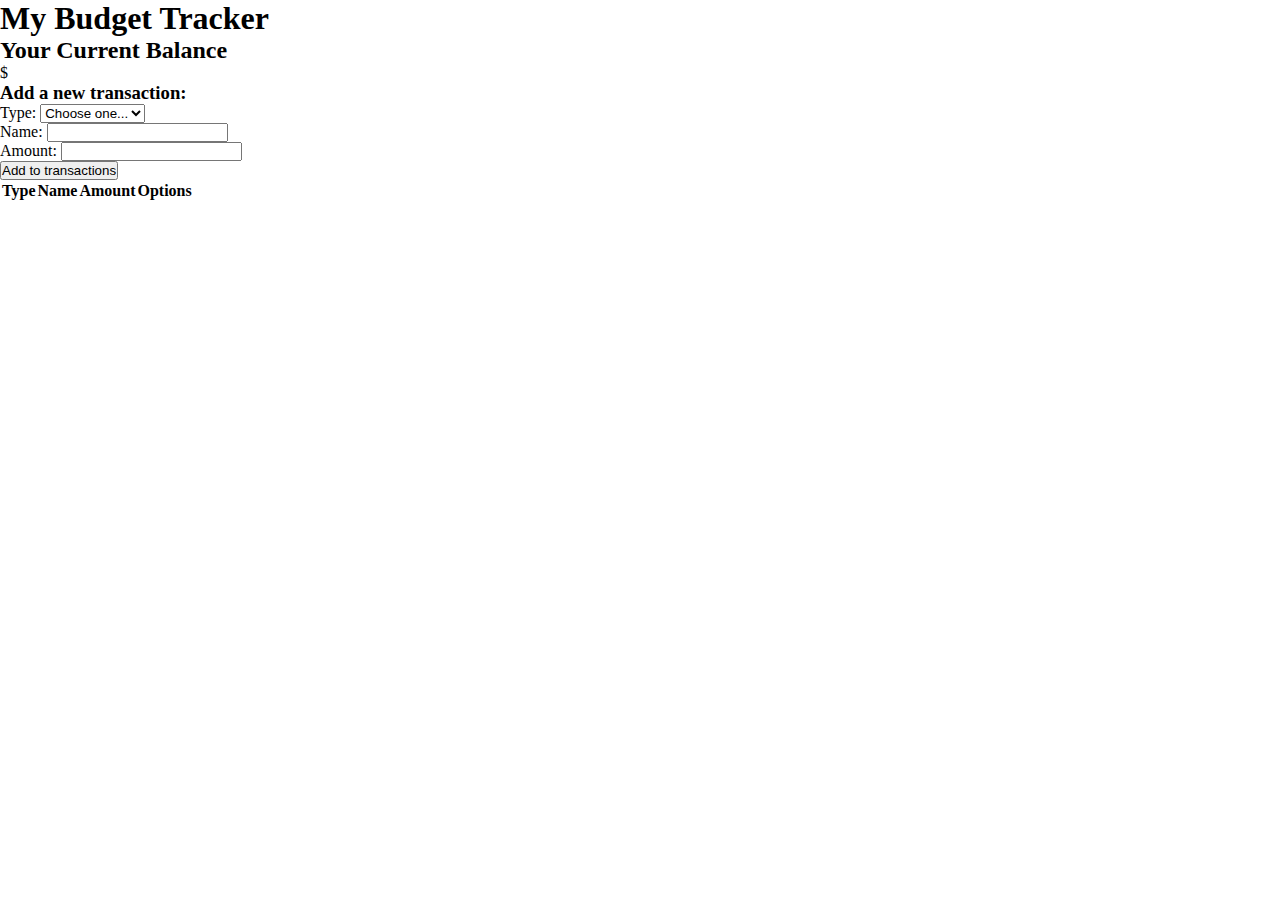
==== budget.html @ 943d187d "Add files via upload" ====
<!DOCTYPE html>
<html>
<head>
    <title>Budget Tracker | CodingNepal</title>
    <link rel="stylesheet" href="style.css">
</head>
<body>
    <div class="headerBar">
        <header>
            <h1 class="title">My Budget Tracker</h1>
            <h2 class="topbar">Your Current Balance</h2>
            <p>
                <span class="currency">$</span>
                <span class="balance"></span>
            </p>
            <header>
    </div>
    <div class="content">
        <h3 class="secondTitle">Add a new transaction: </h3>
        <div class="form">
            <form id="expForm">
                <div class="formLine left">
                    <span for="type">Type:</span>
                    <select id="type">
                        <option value="chooseOne">Choose one...</option>
                        <option value="income">Income</option>
                        <option value="expense">Expense</option>
                    </select>
                </div>
                <div class="formLine right">
                    <span for="name">Name:</span>
                    <input type="text" id="name">
                </div>

                <div class="formLine right">
                    <span for="amount">Amount:</span>
                    <input type="text" id="amount">
                </div>
                <button type="submit" class="buttonSave">Add to transactions</button>
            </form>
        </div>
    </div>
    <div class="content">
        <table class="table">
            <thead>
                <tr>
                    <th>Type</th>
                    <th>Name</th>
                    <th>Amount</th>
                    <th>Options</th>
                </tr>
            </thead>
            <tbody id="transactionTable"></tbody>
        </table>
    </div>

    <script src="script.js"></script>
</body>
</html>
---- style.css ----
/*  import google fonts */
                    
                    @import url('https://fonts.googleapis.com/css2?family=Poppins:wght@400;500;600;700&family=Ubuntu:wght@400;500;700&display=swap');
                    * {
                        margin: 0;
                        padding: 0;
                        box-sizing: border-box;
                        text-decoration: none;
                    }
                    
                    html {
                        scroll-behavior: smooth;
                    }
                    /* custom scroll bar */
                    
                     ::-webkit-scrollbar {
                        width: 10px;
                    }
                    
                     ::-webkit-scrollbar-track {
                        background: #f1f1f1;
                    }
                    
                     ::-webkit-scrollbar-thumb {
                        background: #888;
                    }
                    
                     ::-webkit-scrollbar-thumb:hover {
                        background: #555;
                    }
                    /* all similar content styling codes */
                    
                    section {
                        padding: 80px 0;
                    }
                    
                    .max-width {
                        max-width: 1300px;
                        padding: 0 30px;
                        margin: auto;
                    }
                    
                    .about,
                    .services,
                    .skills,
                    .teams,
                    .contact,
                    footer {
                        font-family: 'Poppins', sans-serif;
                    }
                    
                    .about .about-content,
                    .services .serv-content,
                    .skills .skills-content,
                    .contact .contact-content {
                        display: flex;
                        flex-wrap: wrap;
                        align-items: center;
                        justify-content: space-between;
                    }
                    
                    section .title {
                        position: relative;
                        text-align: center;
                        font-size: 40px;
                        font-weight: 500;
                        margin-bottom: 60px;
                        padding-bottom: 20px;
                        font-family: 'Ubuntu', sans-serif;
                    }
                    
                    section .title::before {
                        content: "";
                        position: absolute;
                        bottom: 0px;
                        left: 50%;
                        width: 180px;
                        height: 3px;
                        background: #111;
                        transform: translateX(-50%);
                    }
                    
                    section .title::after {
                        position: absolute;
                        bottom: -8px;
                        left: 50%;
                        font-size: 20px;
                        color: crimson;
                        padding: 0 5px;
                        background: #fff;
                        transform: translateX(-50%);
                    }
                    /* navbar styling */
                    
                    .navbar {
                        position: fixed;
                        width: 100%;
                        z-index: 999;
                        padding: 30px 0;
                        font-family: 'Ubuntu', sans-serif;
                        transition: all 0.3s ease;
                    }
                    
                    .navbar.sticky {
                        padding: 15px 0;
                        background: crimson;
                    }
                    
                    .navbar .max-width {
                        display: flex;
                        align-items: center;
                        justify-content: space-between;
                    }
                    
                    .navbar .logo a {
                        color: #fff;
                        font-size: 35px;
                        font-weight: 600;
                    }
                    
                    .navbar .logo a span {
                        color: crimson;
                        transition: all 0.3s ease;
                    }
                    
                    .navbar.sticky .logo a span {
                        color: #fff;
                    }
                    
                    .navbar .menu li {
                        list-style: none;
                        display: inline-block;
                    }
                    
                    .navbar .menu li a {
                        display: block;
                        color: #fff;
                        font-size: 18px;
                        font-weight: 500;
                        margin-left: 25px;
                        transition: color 0.3s ease;
                    }
                    
                    .navbar .menu li a:hover {
                        color: crimson;
                    }
                    
                    .navbar.sticky .menu li a:hover {
                        color: #fff;
                    }
                    /* menu btn styling */
                    
                    .menu-btn {
                        color: #fff;
                        font-size: 23px;
                        cursor: pointer;
                        display: none;
                    }
                    
                    .scroll-up-btn {
                        position: fixed;
                        height: 45px;
                        width: 42px;
                        background: crimson;
                        right: 30px;
                        bottom: 10px;
                        text-align: center;
                        line-height: 45px;
                        color: #fff;
                        z-index: 9999;
                        font-size: 30px;
                        border-radius: 6px;
                        border-bottom-width: 2px;
                        cursor: pointer;
                        opacity: 0;
                        pointer-events: none;
                        transition: all 0.3s ease;
                    }
                    
                    .scroll-up-btn.show {
                        bottom: 30px;
                        opacity: 1;
                        pointer-events: auto;
                    }
                    
                    .scroll-up-btn:hover {
                        filter: brightness(70%);
                    }
                    
                    nav ul li {
                        display: inline-table;
                    }
                    
                    nav ul li a {
                        color: white;
                        display: block;
                        padding: 0 5px;
                        line-height: 40px;
                        font-size: 20px;
                        transition: .5s;
                    }
                    
                    nav ul ul {
                        position: absolute;
                        top: 55px;
                        opacity: 0;
                        visibility: visible;
                    }
                    
                    nav ul li:hover>ul {
                        top: 70px;
                        opacity: 1;
                        visibility: visible;
                        transition: .3s linear;
                    }
                    
                    nav ul ul li {
                        width: 100px;
                        display: inline-block;
                        position: relative;
                        border-top: none;
                    }
                    
                    nav ul ul li a {
                        line-height: 50px;
                    }
                    
                    nav ul ul ul {
                        border-top: none;
                    }
                    
                    nav ul ul ul li {
                        position: relative;
                        top: -70px;
                        left: 100px;
                    }
                    
                    nav ul ul li a i {
                        margin-left: 35px;
                    }
                    /* home section styling */
                    
                    .home {
                        display: flex;
                        background: url("IMAGES/banner.jpg") no-repeat center;
                        height: 100vh;
                        color: #fff;
                        min-height: 500px;
                        background-size: cover;
                        background-attachment: fixed;
                        font-family: 'Ubuntu', sans-serif;
                    }
                    
                    .home .max-width {
                        width: 100%;
                        display: flex;
                    }
                    
                    .home .max-width .row {
                        margin-right: 0;
                    }
                    
                    .home .home-content .text-1 {
                        font-size: 27px;
                    }
                    
                    .home .home-content .text-2 {
                        font-size: 75px;
                        font-weight: 600;
                        margin-left: -3px;
                    }
                    
                    .home .home-content .text-3 {
                        font-size: 40px;
                        margin: 5px 0;
                    }
                    
                    .home .home-content .text-3 span {
                        color: crimson;
                        font-weight: 500;
                    }
                    
                    .home .home-content a {
                        display: inline-block;
                        background: crimson;
                        color: #fff;
                        font-size: 25px;
                        padding: 12px 36px;
                        margin-top: 20px;
                        font-weight: 400;
                        border-radius: 6px;
                        border: 2px solid crimson;
                        transition: all 0.3s ease;
                    }
                    
                    .home .home-content a:hover {
                        color: crimson;
                        background: none;
                    }
                    /* about section styling */
                    
                    .about .title::after {
                        content: "who i am";
                    }
                    
                    .about .about-content .left {
                        width: 45%;
                    }
                    
                    .about .about-content .left img {
                        height: 400px;
                        width: 400px;
                        object-fit: cover;
                        border-radius: 6px;
                    }
                    
                    .about .about-content .right {
                        width: 55%;
                    }
                    
                    .about .about-content .right .text {
                        font-size: 25px;
                        font-weight: 600;
                        margin-bottom: 10px;
                    }
                    
                    .about .about-content .right .text span {
                        color: crimson;
                    }
                    
                    .about .about-content .right p {
                        text-align: justify;
                    }
                    
                    .about .about-content .right a {
                        display: inline-block;
                        background: crimson;
                        color: #fff;
                        font-size: 20px;
                        font-weight: 500;
                        padding: 10px 30px;
                        margin-top: 20px;
                        border-radius: 6px;
                        border: 2px solid crimson;
                        transition: all 0.3s ease;
                    }
                    
                    .about .about-content .right a:hover {
                        color: crimson;
                        background: none;
                    }
                    /* services section styling */
                    
                    .services,
                    .teams {
                        color: #fff;
                        background: #111;
                    }
                    
                    .services .title::before,
                    .teams .title::before {
                        background: #fff;
                    }
                    
                    .services .title::after,
                    .teams .title::after {
                        background: #111;
                        content: "what i provide";
                    }
                    
                    .services .serv-content .card {
                        width: calc(33% - 20px);
                        background: #222;
                        text-align: center;
                        border-radius: 6px;
                        padding: 50px 25px;
                        cursor: pointer;
                        transition: all 0.3s ease;
                    }
                    
                    .services .serv-content .card:hover {
                        background: crimson;
                    }
                    
                    .services .serv-content .card .box {
                        transition: all 0.3s ease;
                    }
                    
                    .services .serv-content .card:hover .box {
                        transform: scale(1.05);
                    }
                    
                    .services .serv-content .card i {
                        font-size: 50px;
                        color: crimson;
                        transition: color 0.3s ease;
                    }
                    
                    .services .serv-content .card:hover i {
                        color: #fff;
                    }
                    
                    .services .serv-content .card .text {
                        font-size: 25px;
                        font-weight: 500;
                        margin: 10px 0 7px 0;
                    }
                    /* skills section styling */
                    
                    .skills .title::after {
                        content: "what i know";
                    }
                    
                    .skills .skills-content .column {
                        width: calc(50% - 30px);
                    }
                    
                    .skills .skills-content .left .text {
                        font-size: 20px;
                        font-weight: 600;
                        margin-bottom: 10px;
                    }
                    
                    .skills .skills-content .left p {
                        text-align: justify;
                    }
                    
                    .skills .skills-content .left a {
                        display: inline-block;
                        background: crimson;
                        color: #fff;
                        font-size: 18px;
                        font-weight: 500;
                        padding: 8px 16px;
                        margin-top: 20px;
                        border-radius: 6px;
                        border: 2px solid crimson;
                        transition: all 0.3s ease;
                    }
                    
                    .skills .skills-content .left a:hover {
                        color: crimson;
                        background: none;
                    }
                    
                    .skills .skills-content .right .bars {
                        margin-bottom: 15px;
                    }
                    
                    .skills .skills-content .right .info {
                        display: flex;
                        margin-bottom: 5px;
                        align-items: center;
                        justify-content: space-between;
                    }
                    
                    .skills .skills-content .right span {
                        font-weight: 500;
                        font-size: 18px;
                    }
                    
                    .skills .skills-content .right .line {
                        height: 5px;
                        width: 100%;
                        background: lightgrey;
                        position: relative;
                    }
                    
                    .skills .skills-content .right .line::before {
                        content: "";
                        position: absolute;
                        height: 100%;
                        left: 0;
                        top: 0;
                        background: crimson;
                    }
                    
                    .skills-content .right .html::before {
                        width: 90%;
                    }
                    
                    .skills-content .right .css::before {
                        width: 60%;
                    }
                    
                    .skills-content .right .js::before {
                        width: 80%;
                    }
                    
                    .skills-content .right .php::before {
                        width: 50%;
                    }
                    
                    .skills-content .right .mysql::before {
                        width: 70%;
                    }
                    /* teams section styling */
                    /* .teams .title::after {
                        content: "who with me";
                    }
                    
                    .teams .carousel .card {
                        background: #222;
                        border-radius: 6px;
                        padding: 25px 35px;
                        text-align: center;
                        overflow: hidden;
                        transition: all 0.3s ease;
                    }
                    
                    .teams .carousel .card:hover {
                        background: crimson;
                    }
                    
                    .teams .carousel .card .box {
                        display: flex;
                        flex-direction: column;
                        align-items: center;
                        justify-content: center;
                        transition: all 0.3s ease;
                    }
                    
                    .teams .carousel .card:hover .box {
                        transform: scale(1.05);
                    }
                    
                    .teams .carousel .card .text {
                        font-size: 25px;
                        font-weight: 500;
                        margin: 10px 0 7px 0;
                    }
                    
                    .teams .carousel .card img {
                        height: 150px;
                        width: 150px;
                        object-fit: cover;
                        border-radius: 50%;
                        border: 5px solid crimson;
                        transition: all 0.3s ease;
                    }
                    
                    .teams .carousel .card:hover img {
                        border-color: #fff;
                    }
                    
                    .owl-dots {
                        text-align: center;
                        margin-top: 20px;
                    }
                    
                    .owl-dot {
                        height: 13px;
                        width: 13px;
                        margin: 0 5px;
                        outline: none!important;
                        border-radius: 50%;
                        border: 2px solid crimson!important;
                        transition: all 0.3s ease;
                    }
                    
                    .owl-dot.active {
                        width: 35px;
                        border-radius: 14px;
                    }
                    
                    .owl-dot.active,
                    .owl-dot:hover {
                        background: crimson!important;
                    } */
                    /* contact section styling */
                    
                    .contact .title::after {
                        content: "get in touch";
                    }
                    
                    .contact .contact-content .column {
                        width: calc(50% - 30px);
                    }
                    
                    .contact .contact-content .text {
                        font-size: 20px;
                        font-weight: 600;
                        margin-bottom: 10px;
                    }
                    
                    .contact .contact-content .left p {
                        text-align: justify;
                    }
                    
                    .contact .contact-content .left .icons {
                        margin: 10px 0;
                    }
                    
                    .contact .contact-content .row {
                        display: flex;
                        height: 65px;
                        align-items: center;
                    }
                    
                    .contact .contact-content .row .info {
                        margin-left: 30px;
                    }
                    
                    .contact .contact-content .row i {
                        font-size: 25px;
                        color: crimson;
                    }
                    
                    .contact .contact-content .info .head {
                        font-weight: 500;
                    }
                    
                    .contact .contact-content .info .sub-title {
                        color: #333;
                    }
                    
                    .contact .right form .fields {
                        display: flex;
                    }
                    
                    .contact .right form .field,
                    .contact .right form .fields .field {
                        height: 45px;
                        width: 100%;
                        margin-bottom: 15px;
                    }
                    
                    .contact .right form .textarea {
                        height: 80px;
                        width: 100%;
                    }
                    
                    .contact .right form .name {
                        margin-right: 10px;
                    }
                    
                    .contact .right form .field input,
                    .contact .right form .textarea textarea {
                        height: 100%;
                        width: 100%;
                        border: 1px solid lightgrey;
                        border-radius: 6px;
                        outline: none;
                        padding: 0 15px;
                        font-size: 17px;
                        font-family: 'Poppins', sans-serif;
                        transition: all 0.3s ease;
                    }
                    
                    .contact .right form .field input:focus,
                    .contact .right form .textarea textarea:focus {
                        border-color: #b3b3b3;
                    }
                    
                    .contact .right form .textarea textarea {
                        padding-top: 10px;
                        resize: none;
                    }
                    
                    .contact .right form .button-area {
                        display: flex;
                        align-items: center;
                    }
                    
                    .right form .button-area button {
                        color: #fff;
                        display: block;
                        width: 160px!important;
                        height: 45px;
                        outline: none;
                        font-size: 18px;
                        font-weight: 500;
                        border-radius: 6px;
                        cursor: pointer;
                        flex-wrap: nowrap;
                        background: crimson;
                        border: 2px solid crimson;
                        transition: all 0.3s ease;
                    }
                    
                    .right form .button-area button:hover {
                        color: crimson;
                        background: none;
                    }
                    /* footer section styling */
                    
                    footer {
                        background: #111;
                        padding: 18px 23px;
                        color: #fff;
                        text-align: center;
                    }
                    
                    footer img a {
                        text-align: right;
                    }
                    
                    footer span a {
                        color: crimson;
                        text-decoration: none;
                    }
                    
                    footer span a:hover {
                        text-decoration: underline;
                    }
                    
                    footer i {
                        width: 40px;
                        margin-right: 15px;
                        margin-left: 15px;
                        margin-top: 0px;
                        font-size: 26px;
                        font-weight: 500;
                        border-radius: 16px;
                        cursor: pointer;
                        transition: all 0.3s ease;
                    }
                    
                    footer p {
                        color: burlywood;
                        text-decoration: unset;
                    }
                    
                    footer div {
                        text-align: center;
                    }
                    /* responsive media query start */
                    
                    @media (max-width: 1104px) {
                        .about .about-content .left img {
                            height: 350px;
                            width: 350px;
                        }
                    }
                    
                    @media (max-width: 991px) {
                        .max-width {
                            padding: 0 50px;
                        }
                    }
                    
                    @media (max-width: 947px) {
                        .menu-btn {
                            display: block;
                            z-index: 999;
                        }
                        .menu-btn i.active:before {
                            content: "\f00d";
                        }
                        .navbar .menu {
                            position: fixed;
                            height: 100vh;
                            width: 100%;
                            left: -100%;
                            top: 0;
                            background: #111;
                            text-align: center;
                            padding-top: 80px;
                            transition: all 0.3s ease;
                        }
                        .navbar .menu.active {
                            left: 0;
                        }
                        .navbar .menu li {
                            display: block;
                        }
                        .navbar .menu li a {
                            display: inline-block;
                            margin: 20px 0;
                            font-size: 25px;
                        }
                       .navbar .menu li ul {
                            display: flow-root;
                            margin: 20px;
                            margin-top: 450px;
                            font-size: 25px;
                        }
                        .home .home-content .text-2 {
                            font-size: 70px;
                        }
                        .home .home-content .text-3 {
                            font-size: 35px;
                        }
                        .home .home-content a {
                            font-size: 23px;
                            padding: 10px 30px;
                        }
                        .max-width {
                            max-width: 930px;
                        }
                        .about .about-content .column {
                            width: 100%;
                        }
                        .about .about-content .left {
                            display: flex;
                            justify-content: center;
                            margin: 0 auto 60px;
                        }
                        .about .about-content .right {
                            flex: 100%;
                        }
                        .services .serv-content .card {
                            width: calc(50% - 10px);
                            margin-bottom: 20px;
                        }
                        .skills .skills-content .column,
                        .contact .contact-content .column {
                            width: 100%;
                            margin-bottom: 35px;
                        }
                    }
                    
                    @media (max-width: 690px) {
                        .max-width {
                            padding: 0 23px;
                        }
                        .home .home-content .text-2 {
                            font-size: 60px;
                        }
                        .home .home-content .text-3 {
                            font-size: 32px;
                        }
                        .home .home-content a {
                            font-size: 20px;
                        }
                        .services .serv-content .card {
                            width: 100%;
                        }
                    }
                    
                    @media (max-width: 500px) {
                        .home .home-content .text-2 {
                            font-size: 50px;
                        }
                        .home .home-content .text-3 {
                            font-size: 27px;
                        }
                        .about .about-content .right .text,
                        .skills .skills-content .left .text {
                            font-size: 19px;
                        }
                        .contact .right form .fields {
                            flex-direction: column;
                        }
                        .contact .right form .name,
                        .contact .right form .email {
                            margin: 0;
                        }
                        .right form .error-box {
                            width: 150px;
                        }
                        .scroll-up-btn {
                            right: 15px;
                            bottom: 15px;
                            height: 38px;
                            width: 35px;
                            font-size: 23px;
                            line-height: 38px;
                        }
                    }
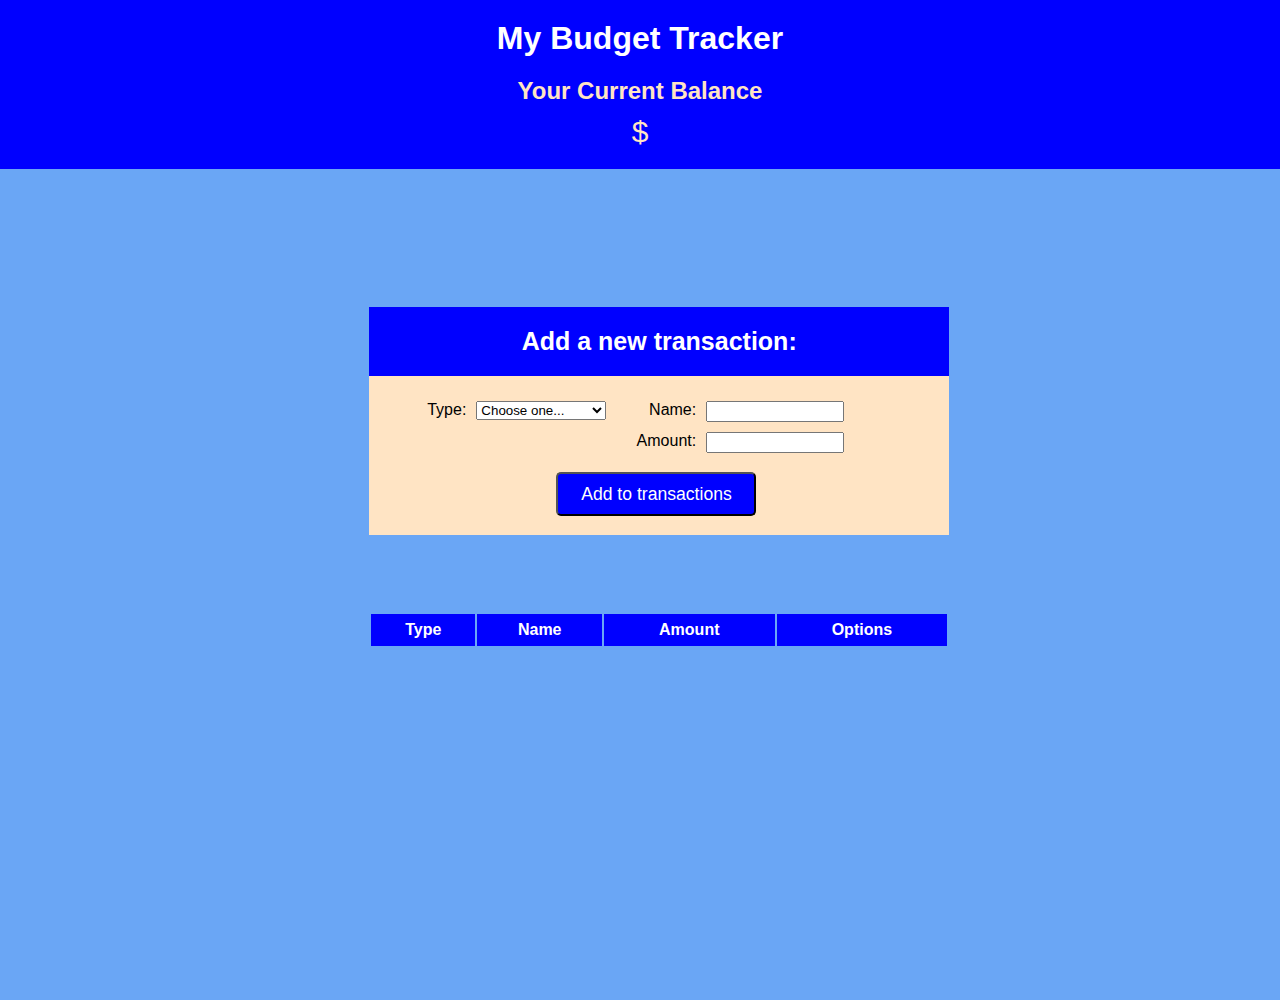
==== commit 03f58d8f: "inital commit" ====
--- a/budget.html
+++ b/budget.html
@@ -1,9 +1,11 @@
 <!DOCTYPE html>
 <html>
+
 <head>
     <title>Budget Tracker | CodingNepal</title>
-    <link rel="stylesheet" href="style.css">
+    <link rel="stylesheet" href="budget.css">
 </head>
+
 <body>
     <div class="headerBar">
         <header>
@@ -54,6 +56,7 @@
         </table>
     </div>
 
-    <script src="script.js"></script>
+    <script src="budget.js"></script>
 </body>
+
 </html>--- a/budget.css
+++ b/budget.css
@@ -0,0 +1,124 @@
+* {
+  margin: 0;
+  font-family: Arial, Helvetica, sans-serif;
+}
+
+body {
+  min-height: 1000px;
+  display: flex;
+  flex-direction: column;
+  background-color: rgb(106, 166, 245);
+  color: black;
+}
+
+.headerBar {
+  background-color: blue;
+  color: bisque;
+  text-align: center;
+  padding: 20px;
+}
+
+.title {
+  margin-bottom: 20px;
+  color: white;
+}
+
+.topbar {
+  margin-bottom: 10px;
+}
+
+.currency {
+  font-size: 30px;
+  font-weight: 300;
+}
+
+.balance {
+  font-size: 30px;
+  font-weight: 300;
+}
+
+.content {
+  width: 580px;
+  margin: 0 auto;
+  padding: 3%;
+  padding-left: 6%;
+}
+
+.secondTitle {
+  background-color: blue;
+  color: white;
+  text-align: center;
+  margin-top: 100px;
+  padding: 20px;
+  font-size: 25px;
+}
+
+.form {
+  padding: 5px;
+  padding-top: 20px;
+  padding-left: 10%;
+  justify-content: center;
+  background-color: bisque;
+}
+
+.formLine {
+  display: inline-flex;
+  padding: 5px 0px;
+}
+
+.left {
+  float: left;
+}
+
+.right {
+  float: right;
+  margin-right: 100px;
+}
+
+input,
+select {
+  width: 130px;
+  margin-left: 10px;
+}
+
+/* table style */
+table {
+  width: 100%;
+}
+
+thead {
+  background-color: blue;
+  color: white;
+  line-height: 30px;
+}
+
+tbody {
+  background-color: bisque;
+  line-height: 30px;
+  text-align: center;
+}
+
+/* Button */
+
+button {
+  width: 200px;
+  color: #fff;
+  padding: 10px;
+  text-align: center;
+  font-size: 1.1em;
+  line-height: 20px;
+  background-color: blue;
+  border-radius: 5px;
+  margin: 14px 25%;
+  cursor: pointer;
+}
+
+button:hover {
+  box-shadow: 0 0 0 2px grey;
+  transition: 0.5s;
+}
+
+a {
+  text-decoration: underline;
+  cursor: pointer;
+}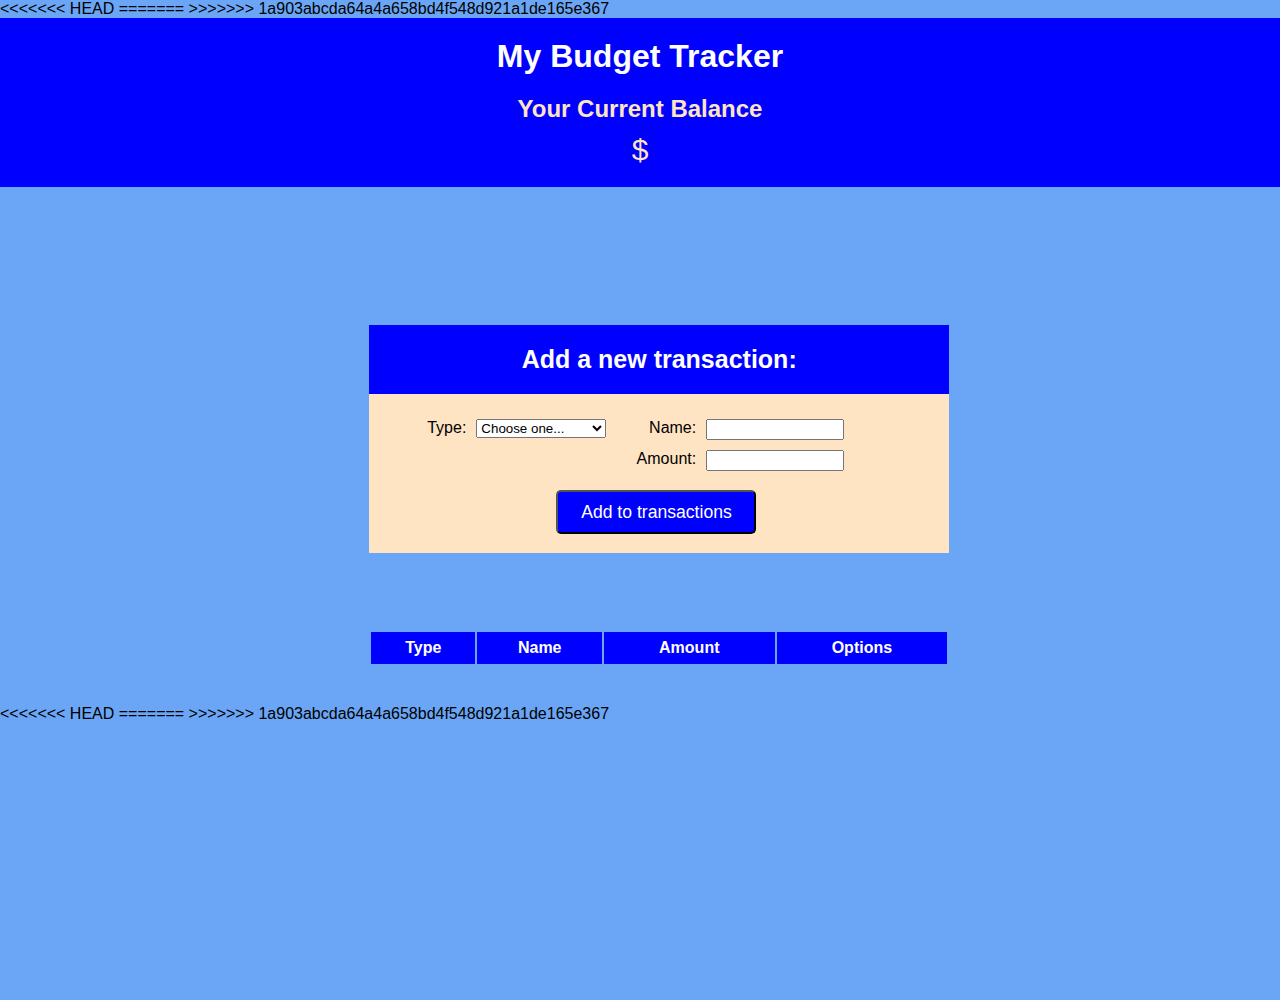
==== commit 3a11214f: "first commit" ====
--- a/budget.html
+++ b/budget.html
@@ -1,11 +1,18 @@
 <!DOCTYPE html>
 <html>
+<<<<<<< HEAD
 
 <head>
     <title>Budget Tracker | CodingNepal</title>
     <link rel="stylesheet" href="budget.css">
 </head>
 
+=======
+<head>
+    <title>Budget Tracker</title>
+    <link rel="stylesheet" href="budget.css">
+</head>
+>>>>>>> 1a903abcda64a4a658bd4f548d921a1de165e367
 <body>
     <div class="headerBar">
         <header>
@@ -58,5 +65,9 @@
 
     <script src="budget.js"></script>
 </body>
+<<<<<<< HEAD
 
-</html>+</html>
+=======
+</html>
+>>>>>>> 1a903abcda64a4a658bd4f548d921a1de165e367
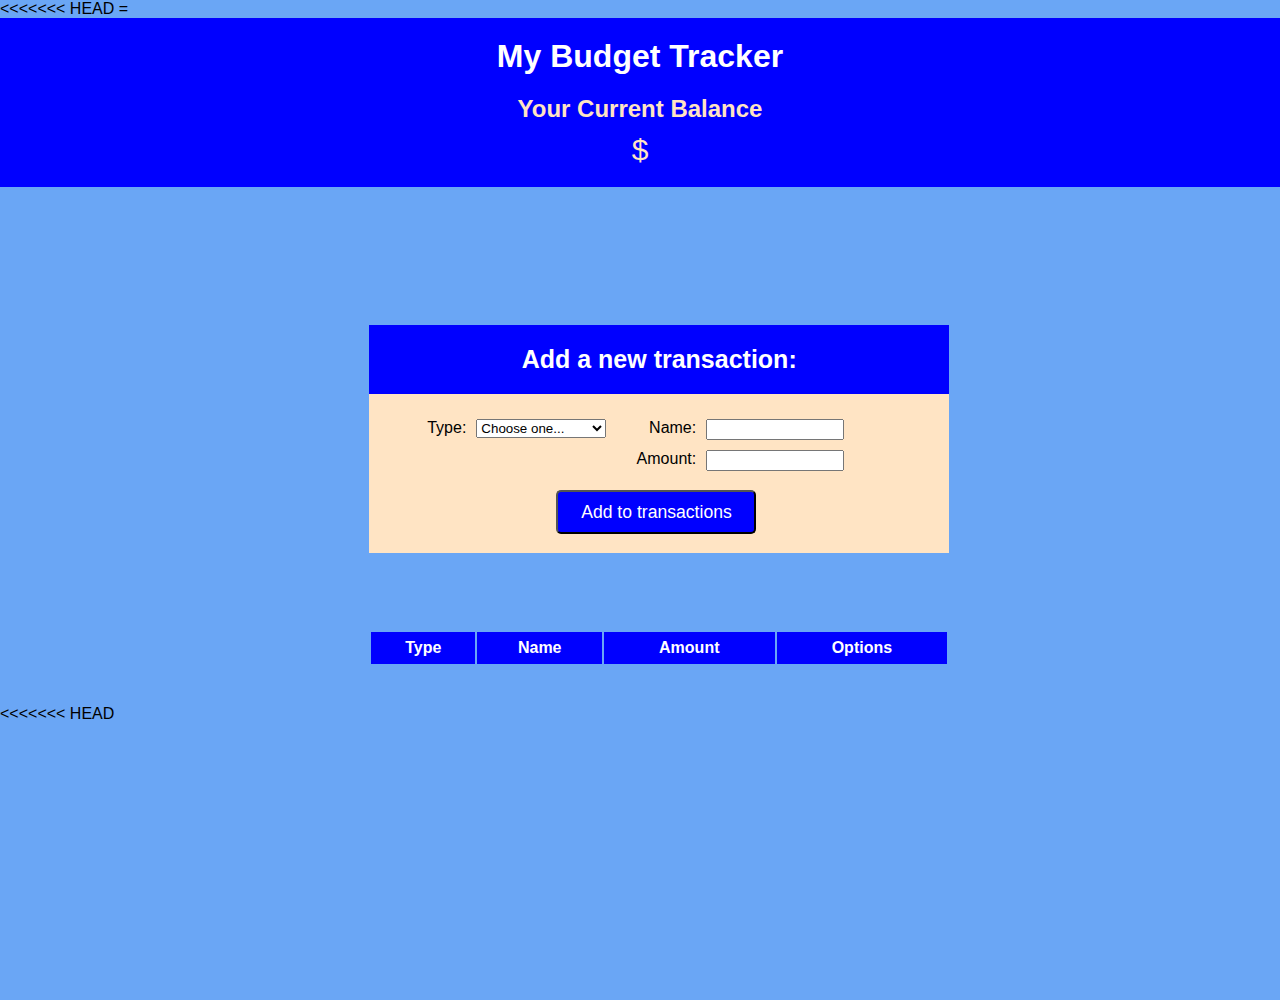
==== commit c444af28: "Update budget.html" ====
--- a/budget.html
+++ b/budget.html
@@ -7,12 +7,12 @@
     <link rel="stylesheet" href="budget.css">
 </head>
 
-=======
+=
 <head>
     <title>Budget Tracker</title>
     <link rel="stylesheet" href="budget.css">
 </head>
->>>>>>> 1a903abcda64a4a658bd4f548d921a1de165e367
+
 <body>
     <div class="headerBar">
         <header>
@@ -68,6 +68,6 @@
 <<<<<<< HEAD
 
 </html>
-=======
+
 </html>
->>>>>>> 1a903abcda64a4a658bd4f548d921a1de165e367
+
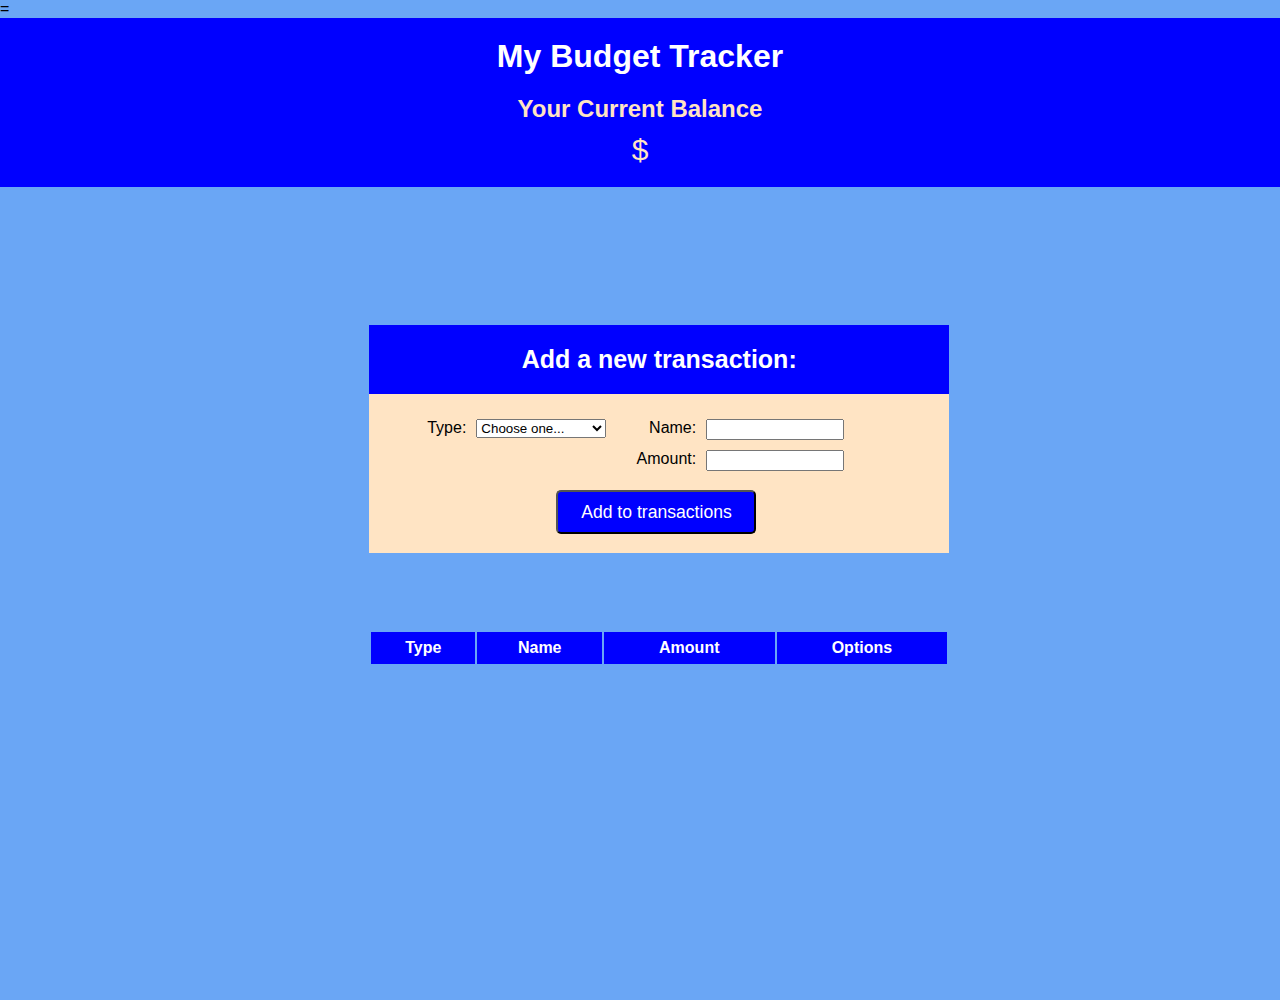
==== commit 33b98a6f: "Update budget.html" ====
--- a/budget.html
+++ b/budget.html
@@ -1,6 +1,6 @@
 <!DOCTYPE html>
 <html>
-<<<<<<< HEAD
+
 
 <head>
     <title>Budget Tracker | CodingNepal</title>
@@ -65,7 +65,7 @@
 
     <script src="budget.js"></script>
 </body>
-<<<<<<< HEAD
+
 
 </html>
 
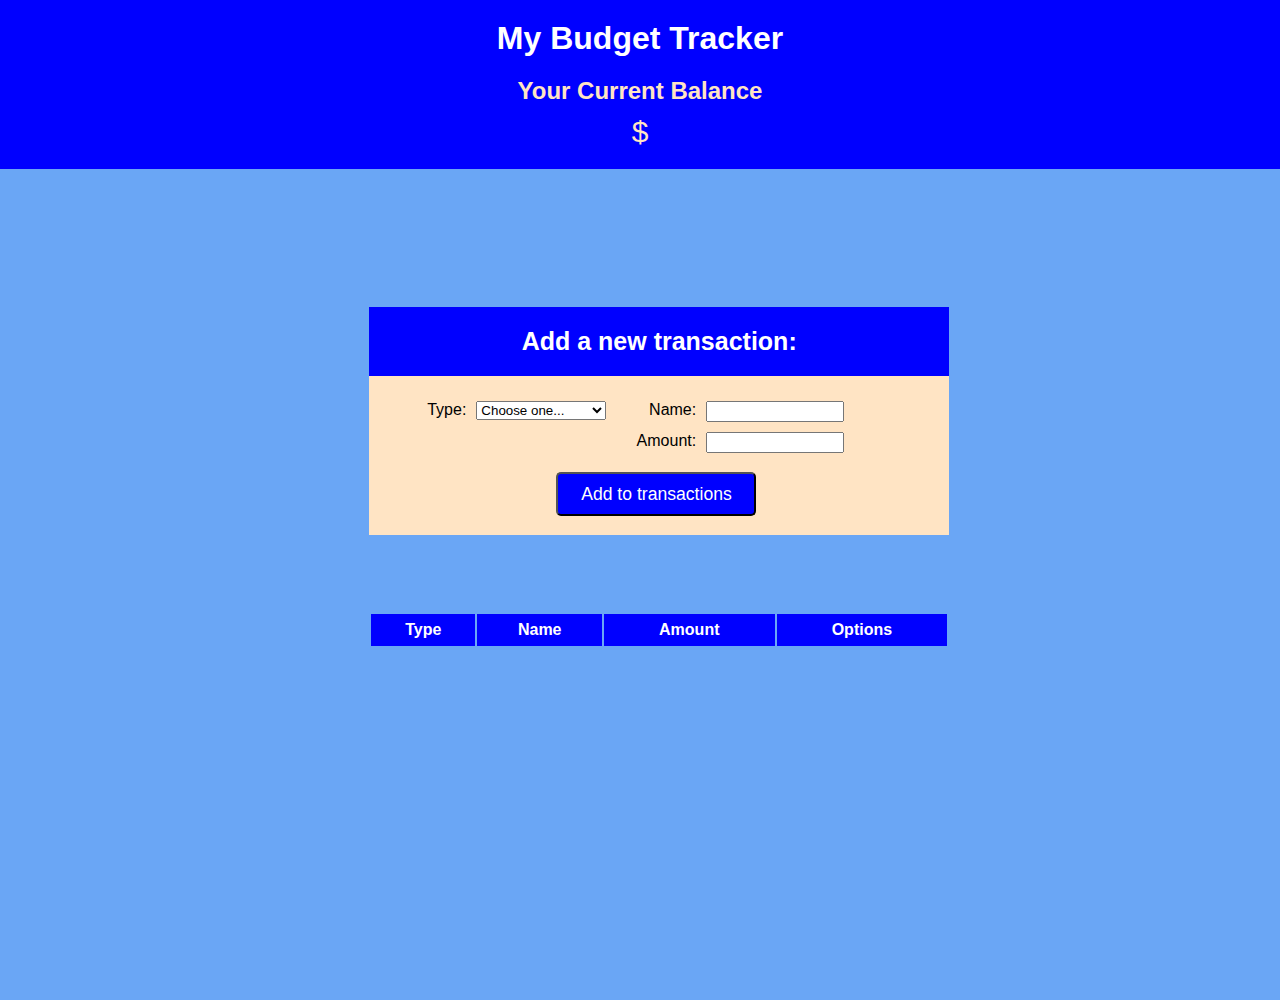
==== commit 288805d1: "Update budget.html" ====
--- a/budget.html
+++ b/budget.html
@@ -3,11 +3,10 @@
 
 
 <head>
-    <title>Budget Tracker | CodingNepal</title>
+    <title>Budget Tracker</title>
     <link rel="stylesheet" href="budget.css">
 </head>
 
-=
 <head>
     <title>Budget Tracker</title>
     <link rel="stylesheet" href="budget.css">
